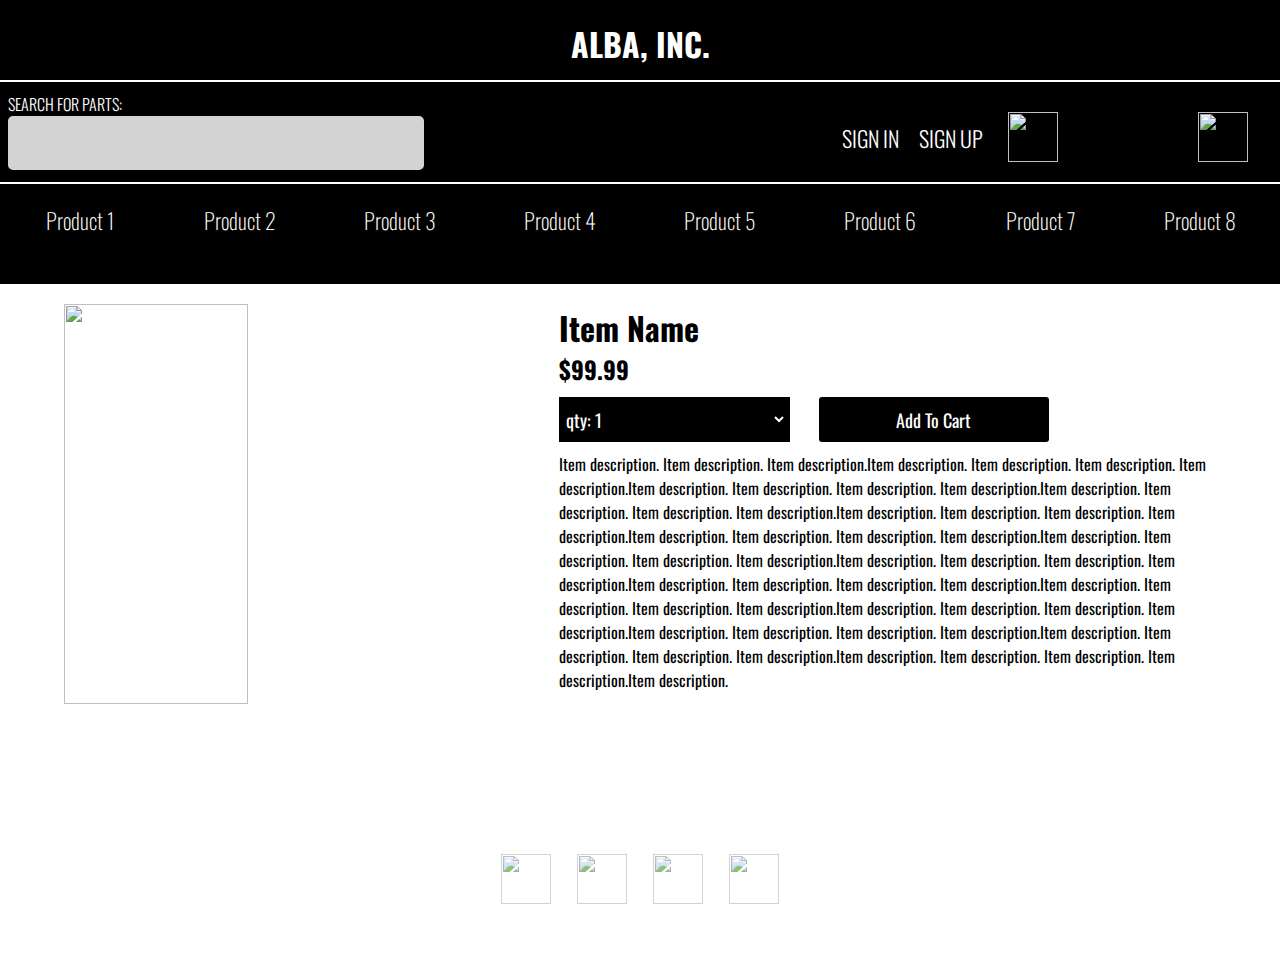
==== product.html @ 42cef573 "ALBA SITE" ====
<link href='https://fonts.googleapis.com/css?family=Abril+Fatface' rel='stylesheet' type='text/css'>

<!DOCTYPE html>
<html>
    
    <head>
        <meta charset="utf-8">
        <meta http-equiv="X-UA-Compatible" content="IE=edge">
        <link href='http://fonts.googleapis.com/css?family=Lato:100,400,700,900' rel='stylesheet' type='text/css'>
        <link href='https://fonts.googleapis.com/css?family=Prociono' rel='stylesheet' type='text/css'>
        <link href='https://fonts.googleapis.com/css?family=Oswald:400,300' rel='stylesheet' type='text/css'>
        <title>ALBA INC.</title>
        <meta name="description" content="ALBA web page">
        <meta name="viewport" content="width=device-width, initial-scale=1.0">
        <link rel="stylesheet" href="product.css">
        <link rel="stylesheet" href="product-media.css">
    </head>
    <body>
        <div class="title-top">
            <a href="index.html"><h1>ALBA, INC.</h1></a>
        </div>
        
        <div class="top">
            <div id="search-wrapper">
                <div id="search">
                    <p>SEARCH FOR PARTS: </p>
                    <input type="text" name="search" size="30" />
                </div>
            </div>
            <div id="login">
                <h6>SIGN IN</h6>
                <h6>SIGN UP</h6>
                <img src="images/Icons/sign-up3.png">
            </div>
            <div id="shopping-cart">
                <img src="images/Icons/shopping-cart2.png">
            </div>
        </div>
        <div class="navigation">
                    <!--<ul>-->
                        <div class="dropdown">
                            <a href="#">Product 1</a>
                            <div class="dropdown-content">
                                <a href="#">Link 1</a>
                                <a href="#">Link 2</a>
                                <a href="#">Link 3</a>
                            </div>
                        </div>
                        
                        <div class="dropdown">
                            <a href="#">Product 2</a>
                            <div class="dropdown-content">
                                <a href="#">Link 1</a>
                                <a href="#">Link 2</a>
                                <a href="#">Link 3</a>
                            </div>
                        </div>
                        
                        <div class="dropdown">
                            <a href="#">Product 3</a>
                            <div class="dropdown-content">
                                <a href="#">Link 1</a>
                                <a href="#">Link 2</a>
                                <a href="#">Link 3</a>
                            </div>
                        </div>
                        
                        <div class="dropdown">
                            <a href="#">Product 4</a>
                            <div class="dropdown-content">
                                <a href="#">Link 1</a>
                                <a href="#">Link 2</a>
                                <a href="#">Link 3</a>
                            </div>
                        </div>
                        
                        <div class="dropdown">
                            <a href="#">Product 5</a>
                            <div class="dropdown-content">
                                <a href="#">Link 1</a>
                                <a href="#">Link 2</a>
                                <a href="#">Link 3</a>
                            </div>
                        </div>
                        
                        <div class="dropdown">
                            <a href="#">Product 6</a>
                            <div class="dropdown-content">
                                <a href="#">Link 1</a>
                                <a href="#">Link 2</a>
                                <a href="#">Link 3</a>
                            </div>
                        </div>
                        
                        <div class="dropdown">
                            <a href="#">Product 7</a>
                            <div class="dropdown-content">
                                <a href="#">Link 1</a>
                                <a href="#">Link 2</a>
                                <a href="#">Link 3</a>
                            </div>
                        </div>
                        
                        <div class="dropdown">
                            <a href="#">Product 8</a>
                            <div class="dropdown-content">
                                <a href="#">Link 1</a>
                                <a href="#">Link 2</a>
                                <a href="#">Link 3</a>
                            </div>
                        </div>
                    <!--</ul>-->
        </div>
        
        <div class="product">
            <img src="images/bulldog.jpg">
            <h1>Item Name</h1>
            <h2>$99.99</h2>
            <div class="styled-select">
                <select>
                    <option value="qty1">qty: 1</option>
                    <option value="qty2">qty: 2</option>
                    <option value="qty3">qty: 3</option>
                    <option value="qty4">qty: 4</option>
                    <option value="qty5">qty: 5</option>
                </select>
            </div>
            <div class="add-to-cart">
                <button type="button" onclick="alert('Successfully added to cart')">Add To Cart</button>
            </div>
            <p>
                Item description. Item description. Item description.Item description.
                Item description. Item description. Item description.Item description.
                Item description. Item description. Item description.Item description.
                Item description. Item description. Item description.Item description.
                Item description. Item description. Item description.Item description.
                Item description. Item description. Item description.Item description.
                Item description. Item description. Item description.Item description.
                Item description. Item description. Item description.Item description.
                Item description. Item description. Item description.Item description.
                Item description. Item description. Item description.Item description.
                Item description. Item description. Item description.Item description.
                Item description. Item description. Item description.Item description.
                Item description. Item description. Item description.Item description.
                Item description. Item description. Item description.Item description.
            </p>
        </div>
        

        <div class="footer">
            <ul>
                <li><a href="#"><img src="images/Icons/arrow-left.png" alt="arrow left"></a></li>
                <li><a href="#"><img src="images/Icons/home.png" alt="arrow left"></a></li>
                <li><a href="mailto:armond-luthens@uiowa.edu"><img src="images/Icons/mail.png" alt="email"></a></li>  
                <li><a href="#"><img src="images/Icons/arrow-right.png" alt="arrow right"></a></li>
            </ul>
        </div>
        </div>
    </body>
</html>
---- product.css ----
/*-----------------------------------------------------------
        Big
/*-----------------------------------------------------------*/
* {
    margin: 0;
    padding: 0;
}

/*-----------------------------------------------------------
        Top
/*-----------------------------------------------------------*/
.title-top {
    font-family: 'Oswald', sans-serif;
    /*
    margin-left:1.5%;
    margin-right:1.5%;
    width:97%;
    */
    margin-left:0%;
    margin-right:0%;
    width:100%;
    background-color: black;
    color: white;
    background-size: cover;
    background-position: center;
    height: 80px;
    float: left;
    border-bottom: 2px solid white;
}
.title-top a{
    text-decoration: none;
    color: white;
}
.title-top h1{
    text-align: center;
    padding-top: 20px;
}
/*-----------------------------------------------------------
        Top
/*-----------------------------------------------------------*/
.top {
    /*
    margin-left:1.5%;
    margin-right:1.5%;
    width:97%;
    */
    margin-left:0%;
    margin-right:0%;
    width:100%;
    background-color: black;
    color: white;
    background-size: cover;
    background-origin: border-box;
    background-position: center;
    height: 100px;
    float: left;
    border-bottom: 2px solid white;
}
.top p{
    font-family: 'Oswald', sans-serif;
    font-weight: 300;
}
#search-wrapper{
    width: 65%;
    float: left;
}
#search{
    width: 50%;
    background-color: black;
    color: white;
    margin-left: 1%;
    padding-bottom: 5px;
    padding-top: 10px;
    float:left;
}

#search input{
    width: 100%;
    border-radius: 5px;
    color: black;
    padding-top:10px;
    padding-bottom: 10px;
    font: 20px 'Oswald', sans-serif;
}

#search input[type="text"]{
    background-color: lightgrey;
    border: 2px solid lightgrey;
}

#login{
    float: left;
}
#login h6{
    font-family: 'Oswald', sans-serif;
    font-weight: 300;
    font-size: 22px;
    float: left;
    padding-top: 40px;
    padding-right: 10px;
    padding-left: 10px;
}
#login img{
    height: 50px;
    margin-top: 30px;
    margin-left:15px;
}

#shopping-cart{
    float: right;
    margin-right: 2.5%;
}
#shopping-cart img{
    height: 50px;
    margin-top:30px;
}


/*-----------------------------------------------------------
        Navigation and Header
/*-----------------------------------------------------------*/
.navigation {
    /*
    margin-left:1.5%;
    margin-right:1.5%;
    width:97%;
    */
    margin-left:0%;
    margin-right:0%;
    width:100%;
    background-color: black;
    background-size: cover;
    background-origin: border-box;
    background-position: center;
    height: 100px;
    float: left;
    font-family: 'Oswald', sans-serif;
    font-weight: 200;
}

.dropdown {
    padding-top: 20px;
    display: inline-block;
    width: 12.5%;
    text-align: center;
    float: left;
    font-size: 22px;
}

.dropdown-content {
    display: none;
    position: absolute;
    background-color: #f9f9f9;
    background-color: black;
    min-width: 160px;
    box-shadow: 0px 8px 16px 0px rgba(0,0,0,0.2);
    font-family: 'Oswald', sans-serif;
}

.dropdown-content a {
    color: white;
    padding: 12px 16px;
    text-decoration: none;
    display: block;
}

.dropdown-content a:hover{
    background-color: white;
    color: black;
}

.dropdown:hover .dropdown-content {
    display: block;
}

.dropdown ul{
    padding-top: 90px;
    float: left;
}


.dropdown li {
    font-size: 26px;
    display: inline;
}

.dropdown a {
    text-decoration: none;
    color: white;
    padding-left:10px;
    padding-right: 10px;
}

.header a:hover {
    color: gainsboro;
    border-bottom: 4px solid orangered;
}


/*-----------------------------------------------------------
        Product Body
/*-----------------------------------------------------------*/
.product{
    width: 90%;
    float: left;
    margin-top: 20px;
    margin-left: 5%;
    margin-right: 5%;
    font-family: 'Oswald', sans-serif;
    padding-bottom: 100px;
}

.product img{
    width: 40%;
    float:left;
    height: 400px;
}
.product h1{
    float: left;
    width:57%;
    margin-left:3%;
}
.product h2{
    float: left;
    width:57%;
    margin-left:3%;
    margin-bottom: 10px;
}
.product p{
    float: left;
    width:57%;
    margin-left:3%;
}

.product a:hover{
    cursor: pointer;
}
.styled-select {
    float: left;
    width: 20%;
    margin-left: 3%;
    height: 45px;
    border-radius: 3px;
    margin-bottom: 10px;
}

.styled-select select {
    background: black;
    color: white;
    width: 100%;
    line-height: 45px;
    font-size: 18px;
    height: 45px;
    float: left;
    border: 3px solid black;
    font-family: 'Oswald', sans-serif;
}

.styled-select select option{
    background-color: black;
    color:white;
}

.add-to-cart{
    width: 20%;
    float:left;
    margin-left: 2.5%;
    height: 45px;
}

.add-to-cart button{
    background-color: black;
    width: 100%;
    height: 45px;
    color: white;
    font-size: 18px;
    font-family: 'Oswald', sans-serif;
    border: 3px solid black;
    border-radius: 3px;
}

.add-to-cart button:hover{
    cursor: pointer;
    background-color: orangered;
    border: 3px solid orangered;
    color: white;
    
}


/*-----------------------------------------------------------
        Footer
/*-----------------------------------------------------------*/
.footer{
    float: left;
    width: 97%;
    margin-left: 1.5%;
    margin-right: 1.5%;
    margin-bottom: 1%;
}

.footer ul{
    padding-top: 50px;
    padding-bottom: 50px;
    width: 100%;
    text-align: center;
    color: white;
    font-size: 24px;
}

.footer li {
    font-family: sans-serif;
    font-size: 26px;
    display: inline;
    
}

.footer a {
    text-decoration: none;
    color: white;
    padding-left:10px;
    padding-right: 10px;
    
}

.footer a:hover {
    color: orangered;
}

.footer img{
    opacity: 0.7;
    height: 50px;
    width: 50px;
}
.footer img:hover{
    opacity: 1.0;
}
---- product-media.css ----
@media screen and (max-width: 900px) {
    .top {
        height: 200px;
    }
    #search-wrapper{
        width: 95%;
    }
    #search{
        width: 100%;
    }
    #login{
        width: 85%;    
    }
    #shopping-cart{
        float: left;
    }
}

@media screen and (max-width: 760px) {
    .top {
        height: 200px;
    }
    #search-wrapper{
        width: 95%;
    }
    #search{
        width: 100%;
    }
    .dropdown {
        font-size: 18px;
    }
    .product{
        width: 80%;
        margin-left: 10%;
        margin-right: 10%;
    }
    
    .product img{
        width: 80%;
        margin-left:10%;
    }
    .product h1{
        width: 80%;
        margin-left:10%;
    }
    .product h2{
        width: 80%;
        margin-left:10%;
    }
    .product p{
        width: 80%;
        margin-left:10%;
    }

    .styled-select {
        width: 80%;
        margin-left:10%;
    }
    .add-to-cart{
        width: 80%;
        margin-left:10%;
    }
    
}

@media screen and (max-width: 650px) {
    .top {
        height: 200px;
    }
    #search-wrapper{
        width: 95%;
        float: left;
    }
    #search{
        width: 100%;
    }
    .navigation {
        height: 250px;    
    }
    .dropdown {
        width: 50%;
        font-size: 22px;
    }
    
    .dropdown a:hover{
        color: orangered;
    }
    .dropdown-content {
        background-color: white;
    }

    .dropdown-content a {
        display: none;
        color: black;
    }

    .dropdown-content a:hover{
        background-color: orangered;
        color: black;
    } 
    
}
@media screen and (max-width: 600px) {
    .product{
        width: 80%;
        margin-left: 10%;
        margin-right: 10%;
    }
    
    .product img{
        width: 80%;
        margin-left:10%;
    }
    .product h1{
        width: 80%;
        margin-left:10%;
    }
    .product h2{
        width: 80%;
        margin-left:10%;
    }
    .product p{
        width: 80%;
        margin-left:10%;
    }

    .styled-select {
        width: 80%;
        margin-left:10%;
    }
    .add-to-cart{
        width: 80%;
        margin-left:10%;
    }
}
@media screen and (max-width: 550px) {
    .top {
        height: 200px;
    }
    #search-wrapper{
        width: 95%;
        float: left;
    }
    #search{
        width: 100%;
    }
    
    
    .navigation {
        height: 250px;    
    }
    .dropdown {
        width: 50%;
        font-size: 22px;
    }
    
    .dropdown a:hover{
        color: orangered;
    }
    .dropdown-content {
        background-color: white;
    }

    .dropdown-content a {
        display: none;
        color: black;
    }

    .dropdown-content a:hover{
        background-color: orangered;
        color: black;
    }
}

@media screen and (max-width: 480px) {
    .product{
        width: 80%;
        margin-left: 10%;
        margin-right: 10%;
    }
    
    .product img{
        width: 80%;
        margin-left:10%;
    }
    .product h1{
        width: 80%;
        margin-left:10%;
    }
    .product h2{
        width: 80%;
        margin-left:10%;
    }
    .product p{
        width: 80%;
        margin-left:10%;
    }

    .styled-select {
        width: 80%;
        margin-left:10%;
    }
    .add-to-cart{
        width: 80%;
        margin-left:10%;
    }
}
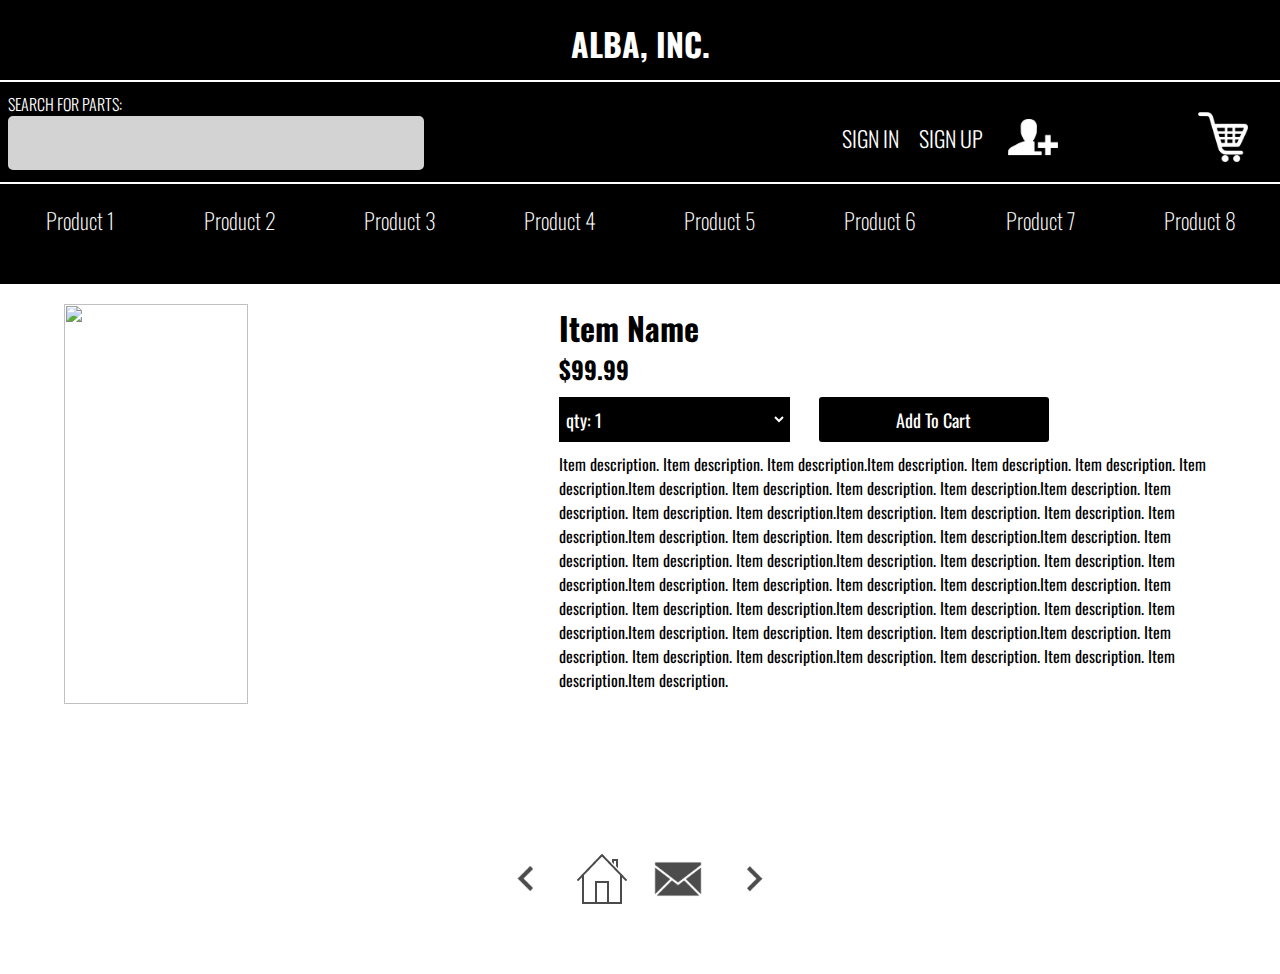
==== commit 064f2880: "updating icons" ====
--- a/product.html
+++ b/product.html
@@ -30,10 +30,10 @@
             <div id="login">
                 <h6>SIGN IN</h6>
                 <h6>SIGN UP</h6>
-                <img src="images/Icons/sign-up3.png">
+                <img src="images/icons/sign-up3.png">
             </div>
             <div id="shopping-cart">
-                <img src="images/Icons/shopping-cart2.png">
+                <img src="images/icons/shopping-cart2.png">
             </div>
         </div>
         <div class="navigation">
@@ -149,10 +149,10 @@
 
         <div class="footer">
             <ul>
-                <li><a href="#"><img src="images/Icons/arrow-left.png" alt="arrow left"></a></li>
-                <li><a href="#"><img src="images/Icons/home.png" alt="arrow left"></a></li>
-                <li><a href="mailto:armond-luthens@uiowa.edu"><img src="images/Icons/mail.png" alt="email"></a></li>  
-                <li><a href="#"><img src="images/Icons/arrow-right.png" alt="arrow right"></a></li>
+                <li><a href="#"><img src="images/icons/arrow-left.png" alt="arrow left"></a></li>
+                <li><a href="#"><img src="images/icons/home.png" alt="arrow left"></a></li>
+                <li><a href="mailto:armond-luthens@uiowa.edu"><img src="images/icons/mail.png" alt="email"></a></li>  
+                <li><a href="#"><img src="images/icons/arrow-right.png" alt="arrow right"></a></li>
             </ul>
         </div>
         </div>
